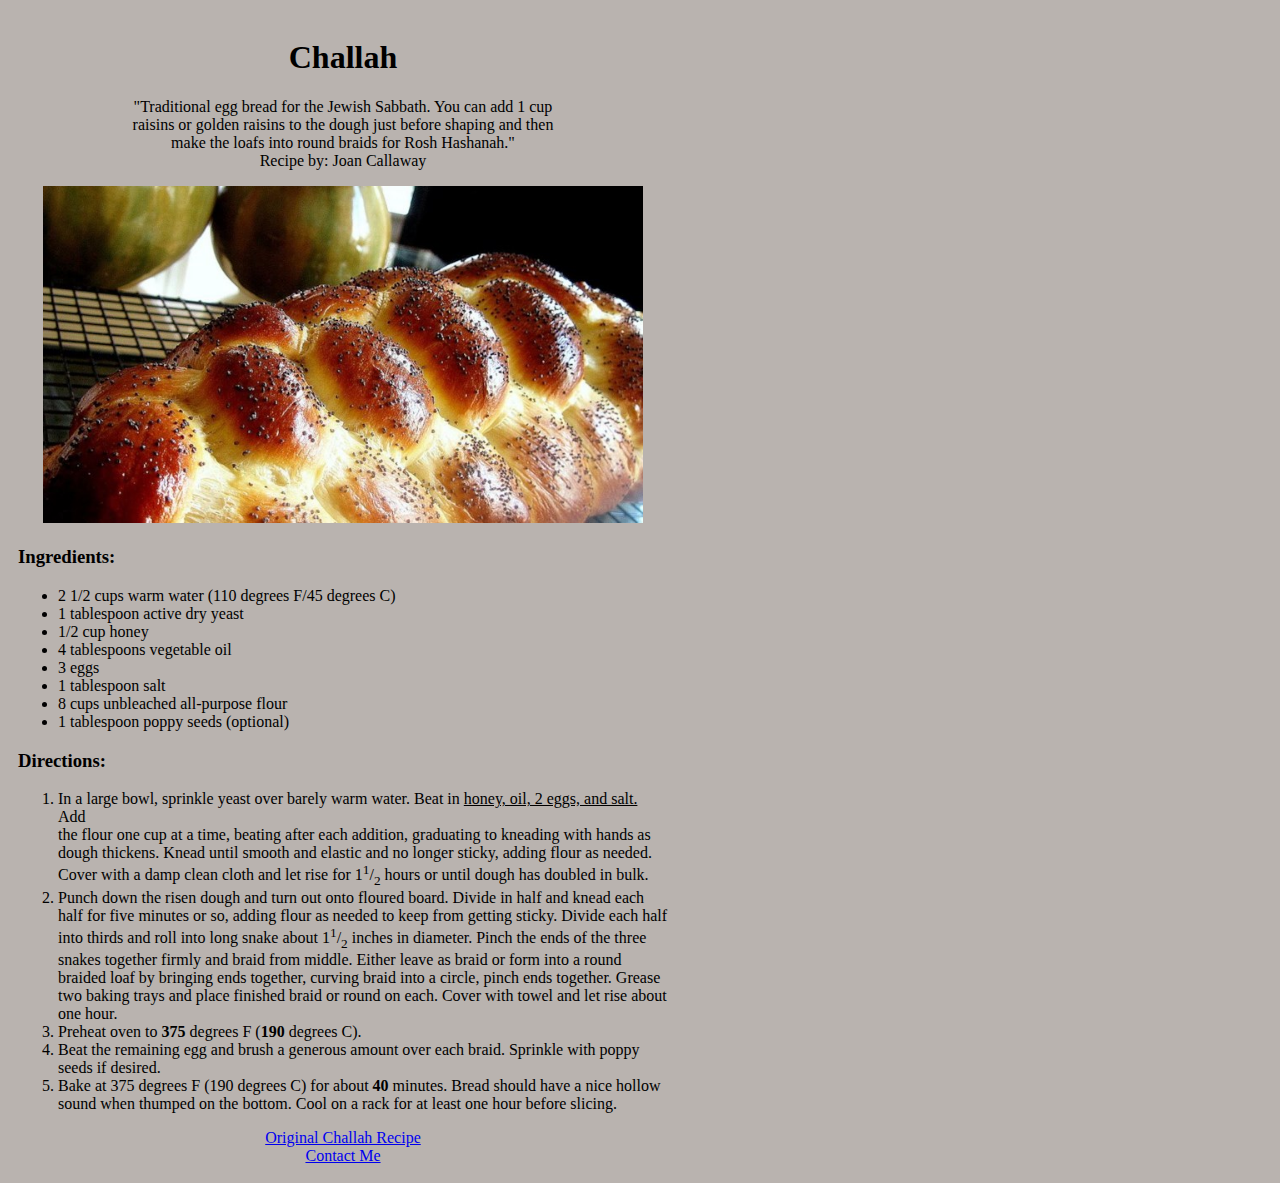
==== assignment-3/index.html @ 335111ba "assignment 3" ====
<!DOCTYPE html>
<html lang="en-US">
  <head>
      <title>Best Challah Recipe</title>
      <meta charset="utf-8">
      <meta name="description" content="Assignment 3. Challah bread recipe.">
      <meta name="author" content="Clarissa Spain">
      <meta name="viewport" contents="width=device-width, initial scale=1.0">
      <style type="text/css">
        body {
            font-family: "cochin",serif;
            background-color: rgb(185, 179, 175);
            width: 650px;
            padding: 10px;}

        h1, h3 { font-family: "calder",fantasy;
          }

      </style>
  </head>
  <body align="center">

    <h1>Challah</h1>
      <blockquote>"Traditional egg bread for the Jewish Sabbath. You can add 1 cup</br>
      raisins or golden raisins to the dough just before shaping and then </br>
      make the loafs into round braids for Rosh Hashanah."</br>
      Recipe by: Joan Callaway</br></blockquote>
        <img src="images/challah.jpg"
           alt="Delicious Picture of Challah from AllRecipes.com" width="600" />
    <h3 align="left">Ingredients:</h3>
      <ul align="left">
        <li>2 1/2 cups warm water (110 degrees F/45 degrees C)</li>
        <li>1 tablespoon active dry yeast</li>
        <li>1/2 cup honey</li>
        <li>4 tablespoons vegetable oil</li>
        <li>3 eggs</li>
        <li>1 tablespoon salt</li>
        <li>8 cups unbleached all-purpose flour</li>
        <li>1 tablespoon poppy seeds (optional)</li>
      </ul>
    <h3 align="left">Directions:</h3>
      <ol align="left">
        <li>In a large bowl, sprinkle yeast over barely warm water. Beat in <ins>honey, oil, 2 eggs, and salt.</ins> Add</br>
        the flour one cup at a time, beating after each addition, graduating to kneading with hands as </br>
        dough thickens. Knead until smooth and elastic and no longer sticky, adding flour as needed. </br>
        Cover with a damp clean cloth and let rise for 1<sup>1</sup>/<sub>2</sub> hours or until dough has doubled in bulk.</br></li>
        <li>Punch down the risen dough and turn out onto floured board. Divide in half and knead each </br>
          half for five minutes or so, adding flour as needed to keep from getting sticky. Divide each half</br>
          into thirds and roll into long snake about 1<sup>1</sup>/<sub>2</sub> inches in diameter. Pinch the ends of the three</br>
          snakes together firmly and braid from middle. Either leave as braid or form into a round</br>
          braided loaf by bringing ends together, curving braid into a circle, pinch ends together. Grease</br>
          two baking trays and place finished braid or round on each. Cover with towel and let rise about</br>
          one hour.</br></li>
        <li>Preheat oven to <b>375</b> degrees F (<b>190</b> degrees C).</li>
        <li>Beat the remaining egg and brush a generous amount over each braid. Sprinkle with poppy</br>
           seeds if desired.</br></li>
        <li>Bake at 375 degrees F (190 degrees C) for about <b>40</b> minutes. Bread should have a nice hollow</br>
           sound when thumped on the bottom. Cool on a rack for at least one hour before slicing.</br></li>
      </ol>
    <a href="https://www.allrecipes.com/recipe/6760/challah-i/">Original Challah Recipe</a></br>
    <a href="./page/contact.html">Contact Me</a>
  </body>
  <!-- Somebody commented on the website a way to enhance this Challah recipe-->
  <!-- I have made this before, but just yesterday figured out how to make it perfect.-->
  <!-- I halved the recipe and and altered it as follows: (1) I used an entire packet of -->
  <!--rapid rise yeast instead of 1 1/2 tsp [this means you have to reduce proof time by -->
  <!--about a half], (2) I used 1/2 cup of honey instead of 1/4 cup [Mmm!], (3) I used one-->
  <!--whole egg plus three yokes [this gives it a much more challah-like taste], (4) I added-->
  <!--about a tablespoon of honey to the eggwash, and (5) I reduced baking time by about 6 or 7-->
  <!-- minutes, making sure to cover the challah with foil after about the first 20 minutes, to-->
  <!-- prevent too much browning. This came out magnificently and I suggest these alterations to -->
  <!--anyone who likes a slightly sweeter and eggier challah!-->
</html>
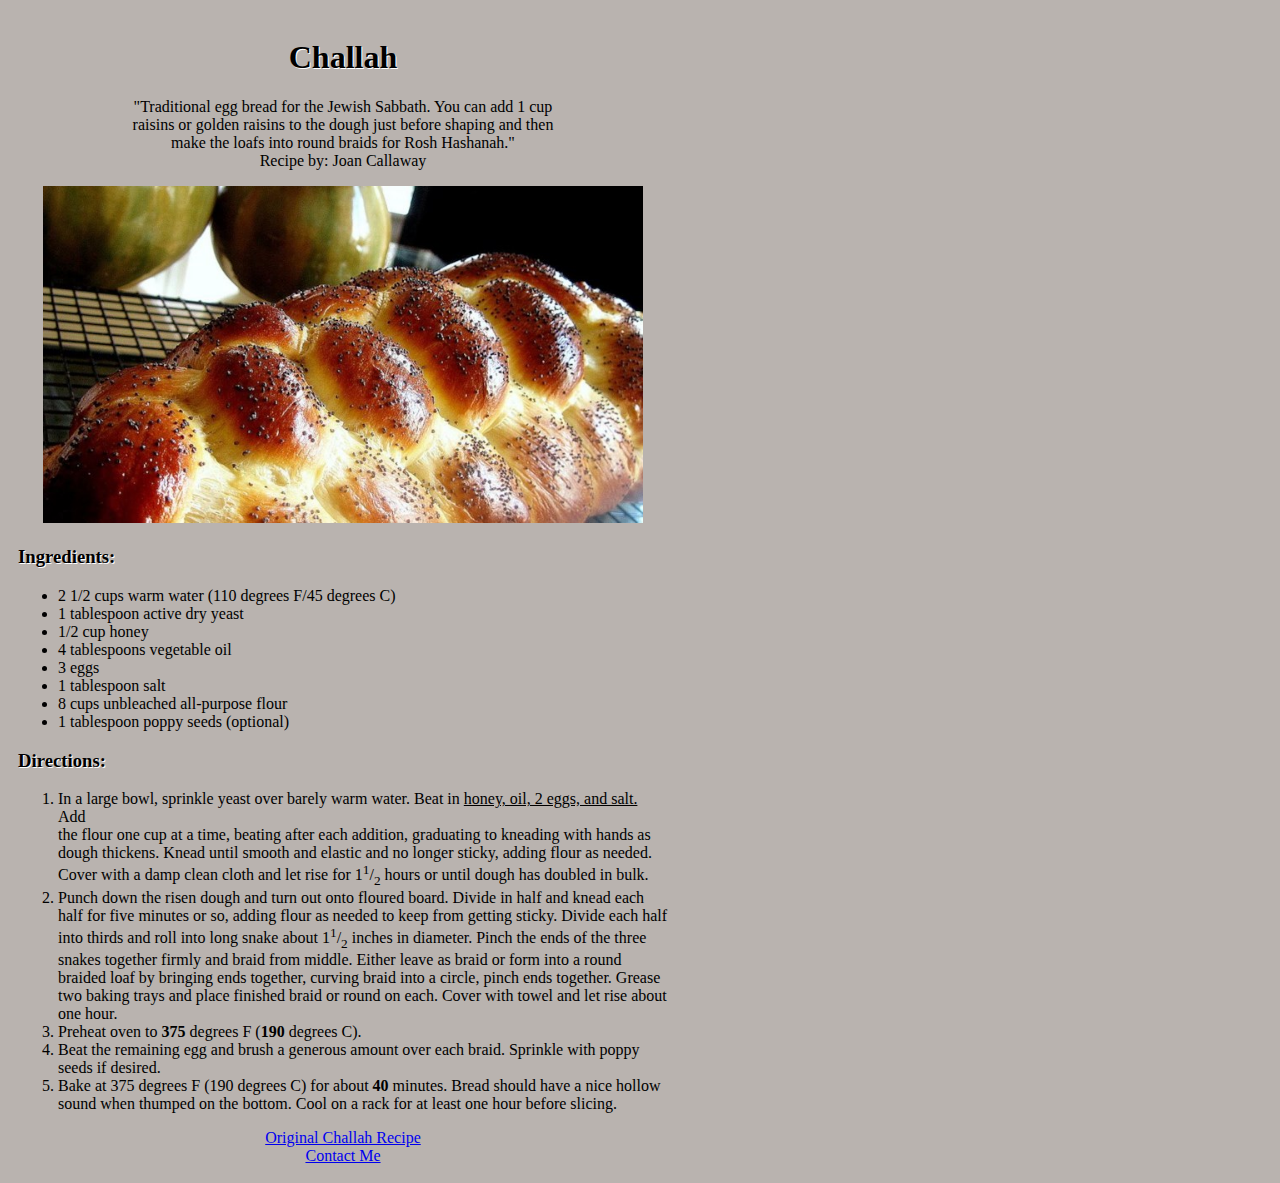
==== commit 63e3443b: "Update assignment-3/index.html" ====
--- a/assignment-3/index.html
+++ b/assignment-3/index.html
@@ -14,6 +14,7 @@
             padding: 10px;}
 
         h1, h3 { font-family: "calder",fantasy;
+                  text-shadow: 1px 1px 0px #ffffff;
           }
 
       </style>
@@ -58,7 +59,7 @@
            sound when thumped on the bottom. Cool on a rack for at least one hour before slicing.</br></li>
       </ol>
     <a href="https://www.allrecipes.com/recipe/6760/challah-i/">Original Challah Recipe</a></br>
-    <a href="./page/contact.html">Contact Me</a>
+    <a href="./pages/contact.html">Contact Me</a>
   </body>
   <!-- Somebody commented on the website a way to enhance this Challah recipe-->
   <!-- I have made this before, but just yesterday figured out how to make it perfect.-->
